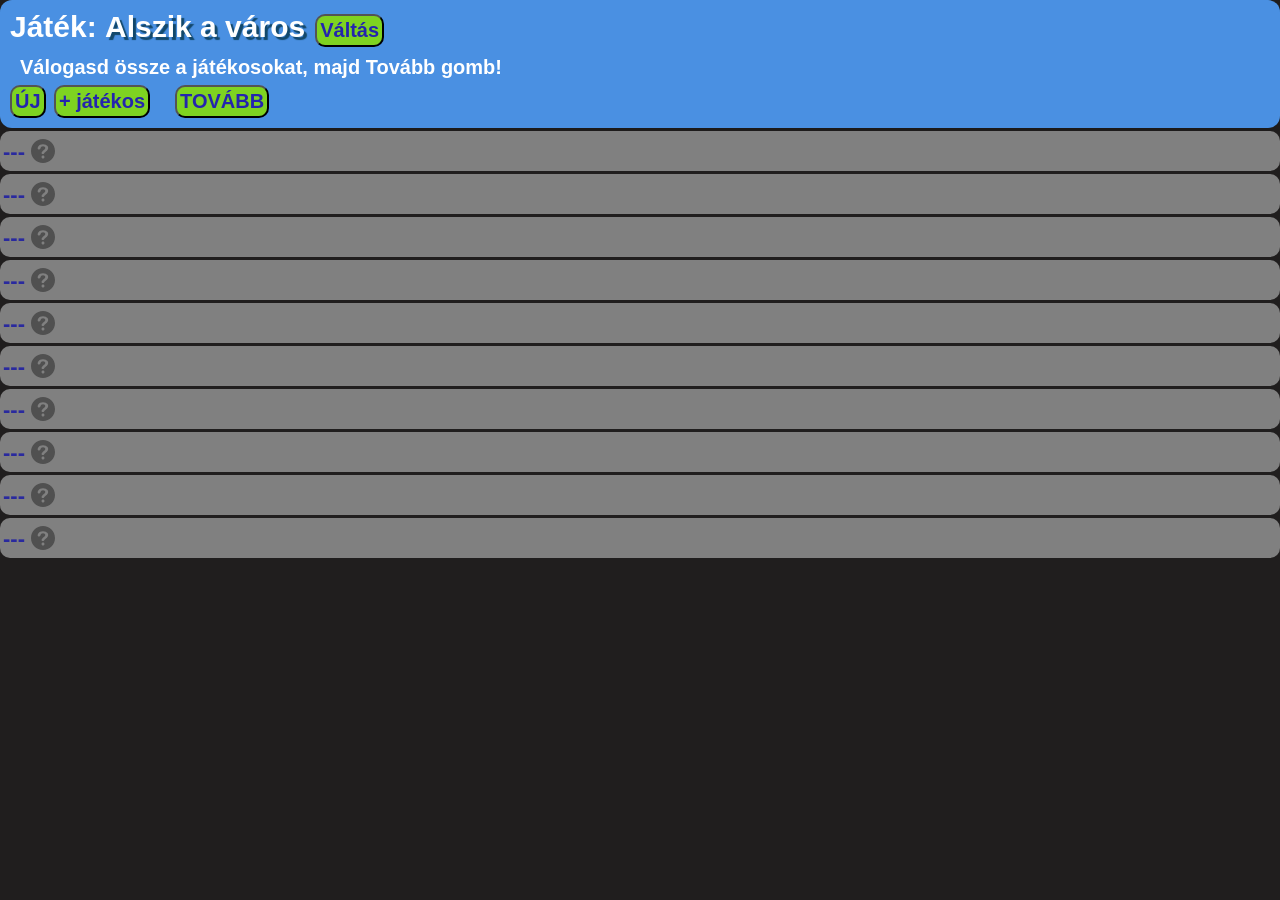
==== cards/cards.html @ e9cd3d1f "testmode, firstnight totally completed" ====
<!DOCTYPE html>
<html lang="en">
<head>
  <meta charset="UTF-8">
  <meta name="viewport" content="width=device-width, initial-scale=1.0, maximum-scale=1.0, user-scalable=no">
  <title>Cards</title>
  <!--script src="js/common.js"></script>
  <script src="js/html.js"></script>
  <script src="js/rules.js"></script>
  <script src="js/states.js" ></script>
  <script src="js/city/cityplayer.js" ></script>
  <script src="js/city/city.js" ></script>
  <script src="js/games.js" ></script>
  <script src="js/player.js" ></script>
  <script src="js/engine.js"></script-->
  <script src="js/cards.js" type="module"></script>
  <link type="text/css" rel="stylesheet" href="css/cards.css">
</head>
<body>
  <div class="content">
    <!-- Small boxes around the edges -->
    <div class="big-box">
       Játék: <div id="gameName">Jágó</div><button class="menet control" id="changeGameButton">Váltás</button>
       <div id="basket">Kosár: <div id="pont">13</div></div><br>
       <div id="message"></div><br>
       <button class="menet control" id="newGame"> ÚJ </button>
       <button class="menet control" id="player">  + játékos </button>
        &nbsp;
       <button class="menet control" id="start">  TOVÁBB </button>

       <button class="menet" id="game1"> JÁTÉK </button>
       <button class="menet" id="counting"> ELSZÁMOLÁS </button><br>
      
    </div>
    <div class="small-box empty" id="box0"></div>
    <div class="small-box empty" id="box1"></div>
    <div class="small-box empty"  id="box2"></div>
    <div class="small-box empty"  id="box3"></div>
    <div class="small-box empty"  id="box4"></div>
    <div class="small-box empty"  id="box5"></div>
    <div class="small-box empty"  id="box6"></div>
    <div class="small-box empty"  id="box7"></div>
    <div class="small-box empty"  id="box8"></div>
    <div class="small-box empty"  id="box9"></div>

</div>
  <div class="modal-overlay" id="modal">
      <div class="modal-content">
        <h2>Új játékos</h2><br>
        <div style="font-size: 20px;" id="selectNameP">
          Válassz: <select class="menet" id="selectName" style="font-size: 20px;width:70%;">
            </select>
        </div>
        <div style="font-size: 20px;" id="newNameP">
          Új név: <input class="menet" id="newName" style="font-size: 20px;width:70%;">
        </div>
        <button class="open-btn" id="addButton" style="margin-top: 20px;">Hozzáad</button>
        <button class="open-btn" id="quitAddPlayerButton" style="margin-top: 20px;">Mégsem</button>
      </div>
  </div>
  <div class="modal-overlay" id="modalGameChange">
      <div class="modal-content">
        <h2>Játék váltása</h2><br>
        A játék váltással az előző játék pontjai elvesznek.<br><br>
        <div style="font-size: 20px;" id="selectNameP">
          Válassz: <select class="menet" id="selectGame" style="font-size: 20px;width:70%;">
            </select>
        </div>
        <button class="open-btn" id="selectGameButton" style="margin-top: 20px;">Váltás</button>
        <button class="open-btn" id="quitSelectGameButton" style="margin-top: 20px;">Mégsem</button>
      </div>
  </div>
    <div class="modal-overlay" id="chooseRolesOverlay">
      <div class="modal-content" id="chooseRoles">
        <h2>Szerepek kiválogatása</h2><br>
        Kattints egy szerepre az átmozgatásához!<br><br>
        <h3>Használt szerepek:</h3>
        <div class="roleBoxClass" style="background-color: rgb(196, 255, 214);" id="activeRoles">

        </div>
        <p>
        Polgárok száma: <span id="citizenCount">0</span>
        </p>
        <br><br>
        <h3>Használaton kívüli szerepek:</h3>
        <div class="roleBoxClass" style="background-color: rgb(255, 210, 196);" id="passiveRoles">
        </div>


        <button class="open-btn" id="rolesSelectedButton" style="margin-top: 20px;">Kész</button>
      </div>
    </div>
    <div class="modal-overlay" id="showRoleOverlay">
      <div class="modal-content" id="showRoleContent">
        <h2 id="modalTitle">Szerep megmutatása</h2><br>
        <h1 id="showRoleName">Sanya</h1>
        <h1 id="showRoleRole">Banya</h1><br>
        <img src="img/witch-flying-broom-svgrepo-com.svg" alt="Role Image" id="showRoleImg"><br>
        <h3 id="showRoleDesc">leírás leírás leírás leírás leírás leírás leírás leírás leírás leírás </h3><br>

        <button class="open-btn" id="showRoleCloseButton" style="margin-top: 20px;">Bezár</button>
      </div>
  </div>
    <div class="modal-overlay" id="firstNightOverlay">
      <div class="modal-content" id="firstNightContent">
        <h2>Első éjszaka</h2><br>
        <div id="firstNightChameleon">
          Kit választott a kaméleon? <select class="menet" id="chameleonSelect" style="font-size: 20px;width:70%;">
            </select><br>
          <button class="open-btn" id="firstNightChameleonButton" style="margin-top: 20px;">Kész</button>
        </div>
        <div id="firstNightDirector">
          Kit kérdezett <span id="igQ"></span> Igazgató?<select class="menet" id="directorSelect" style="font-size: 20px;width:70%;">
            </select><br>
          <button class="open-btn" id="firstNightDirectorButton" style="margin-top: 20px;">Kész</button>
        </div>
        <div id="firstNightForecaster">
          Melyik napon ér véget a játék <span id="fcQ"></span> Időjós szerint?<input type="number" class="menet" id="forecasterInput" style="font-size: 20px;width:70%;">
            </input><br>
          <button class="open-btn" id="firstNightForecasterButton" style="margin-top: 20px;">Kész</button>
        </div>
        <div id="firstNightKillersMeeting">
          A gyilkosok ismerjék meg egymást!<br>
          <button class="open-btn" id="firstNightKillersMeetingButton" style="margin-top: 20px;">Kész</button>
        </div>
        <button class="open-btn" id="firstNightNextButton" style="margin-top: 20px;">Hajnal</button>
      </div>
    </div>
  </div>
    <div class="modal-overlay" id="dayOverlay">
      <div class="modal-content" id="dayContent">
        <div id="hungLover">
          <span id="hungLoverName"></span> is meghalt szerelmi bánatában!
        </div>
        <button class="open-btn" id="dayNextButton" style="margin-top: 20px;">Béke poraira!</button>
      </div>
    </div>


</body>
</html>
---- cards/css/cards.css ----
* {
      margin: 0;
      padding: 0;
      box-sizing: border-box;
    }

    body {
      font-family: Arial, sans-serif;
      height: 100vh;
      display: grid;
      grid-template-rows: 80px 1fr; /* Header takes 80px, rest for content */
      background-color: #201e1e;
    }

    header {
      background-color: #333;
      color: white;
      /*display: flex;
      align-items: center;
      justify-content: center;
      font-size: 1.8rem;*/
      font-weight: bold;
      height: 40px;
      text-align: center;
    }

    /*.content > * {
        min-width: 0;
    }*/

    /* The big central box spans 2x2 grid cells */
    .big-box {
      position: relative;
      width: 100%;
      background-color: #4a90e2;
      border-radius: 12px;
      color: rgb(255, 255, 255);
      font-size: 2rem;
      font-weight: bold;
      box-shadow: 0 4px 12px rgba(0,0,0,0.15);
      font-size: 30px;
      text-align: left;
      padding: 10px;
    }

    /* Smaller boxes */
    .small-box {
      position: relative;
      width: 100%;
      background-color: #7ed321;
      border-radius: 10px;
      text-align: left;
      color: rgb(41, 41, 158);
      font-size: 1.2rem;
      font-weight: bold;
      margin-top: 3px;
      position: relative;
      height: 40px;
    }

    .name {
        display: inline-block;
        font-size: 22px;
        padding: 3px;
        top: 4px;
        position: relative;
    }
    .point {
        display: inline-block;
        font-size: 30px;
        padding: 3px;
        margin-left: 10px;
    }

    img.dropImg {
        width: 15px;
    }

    .playerData {
        position: absolute;
        right: 30px;
        top: 0px;
    }

    .dropNum {
        font-size: 20px;
        width: 60px;
        min-width: 40px;
        text-align: center;
        position: relative;
        top: -2px;
    }

    .minus1 {
        display: none;
        margin: 3px;
        border-radius: 10px;
        background-color: rgb(238, 255, 116);;
        font-size: 20px;
        padding: 4px;
        margin-left: 10px;
        margin-top: 0px;
        position: relative;
        top: -3px;
    }

    .minusM {
        display: inline-block;
        margin: 3px;
        border-radius: 10px;
        background-color: rgb(238, 255, 116);;
        font-size: 20px;
        padding: 4px;
        position: relative;
        top: -3px;
    }

    .showPlayer {
        display: none;
        margin: 3px;
        border-radius: 10px;
        background-color: rgb(238, 255, 116);;
        font-size: 20px;
        padding: 4px;
        position: relative;
        top: -3px;
    }

    .hanging {
        display: none;
        margin: 3px;
        border-radius: 10px;
        background-color: rgb(238, 255, 116);;
        font-size: 20px;
        padding: 4px;
        position: relative;
        top: -3px;
    }

    #pont {
        display: inline-block;

    }

    button.menet {
        font-size: 20px;
        font-weight: bold;;
        background-color: #4a90e2;
        border-radius: 10px;
        padding: 3px;
        color: rgb(255, 255, 255);
    }

    #message {
      font-size: 20px;
      display: inline-block;
      margin-left: 10px;
    }

    button.control {
      background-color: #7ed321;
      color: #2424ae;
    }
    
    button.control:disabled {
      background-color: #777777;
      color: #40408f;
    }

       /* Overlay that darkens the background */
    .modal-overlay {
      display: none; /* Hidden by default */
      position: fixed;
      top: 0;
      left: 0;
      width: 100%;
      height: 100%;
      background-color: rgba(0, 0, 0, 0.6);
      justify-content: center;
      align-items: center;
      z-index: 1000;
    }

    /* The actual popup box */
    .modal-content {
      background-color: white;
      padding: 30px;
      border-radius: 12px;
      box-shadow: 0 10px 30px rgba(0, 0, 0, 0.3);
      max-width: 500px;
      width: 90%;
      text-align: center;
      animation: fadeIn 0.3s ease-out;
      margin: auto;
    }

    /* Close button */
    .close-btn {
      position: absolute;
      top: 10px;
      right: 15px;
      font-size: 28px;
      font-weight: bold;
      color: #aaa;
      cursor: pointer;
      background: none;
      border: none;
    }

    .close-btn:hover {
      color: #000;
    }

    /* Fade-in animation */
    @keyframes fadeIn {
      from { opacity: 0; transform: scale(0.9); }
      to   { opacity: 1; transform: scale(1); }
    }

    /* Button to open the modal */
    .open-btn {
      padding: 12px 24px;
      font-size: 16px;
      background-color: #007bff;
      color: white;
      border: none;
      border-radius: 6px;
      cursor: pointer;
    }

    .open-btn:disabled {
      background-color: #787879;
    }

    .open-btn:hover {
      background-color: #0056b3;
    }

    .open-btn:disabled:hover {
      background-color: #787879;
    }

    button.remove {
      position:absolute;
      top: 3px;
      right: 3px;
      background-color: red;
      color: white;
      font-size: 20px;
    }

    #gameName {
        display: inline-block;
        margin-right: 10px;
        text-shadow: 3px 3px 1px #13486b;
    }

    #basket {
      display: inline;
    }
   
  img.role {
    height: 60%;
    position: relative;
    top: 8px;
    margin-left: 3px;
    display: none;
  }

  img.roleChoice {
    height: 30px;
    margin: 3px;
  }

  #chooseRolesOverlay {
    display: none;
  }

  #chooseRoles {
    width: 90%;
    height: 90%;
  }

.roleBoxClass {
    margin: 4px;
    min-height: 30px;
    border-radius: 4px;;
}

.empty .playerOp {
    display: none;
}

.empty .point {
    display: none;
}

.empty .menet {
    display: none;
}

.empty > .playerData > .dropNum {
    display: none;
}

.empty > .playerData > .minus1 {
    display: none;
}

.empty > .playerData > .point {
    display: none;
}

#showRoleOverlay {
    display: none;
    z-index: 2000;
}

#showRoleContent {
    width: 98%;
    min-height: 95%;
    max-height: fit-content;
    max-width: 98%;
    font-size: max(1.3vw, 1.3vh, 1em);
    background-image: url(./../img/paperback.jpg);
	  background-size: cover;
    border: darkslategray outset 5px;
    border-radius: 10px;
    color: darkslategray;
}

#modalTitle {
  text-decoration: underline;
}

#showRoleName {
  color: cornflowerblue;
  font-size: max(1.75vw, 1.5em);
}

#showRoleRole {
  color: orange;
  text-shadow: -1px -1px 0 darkblue, 1px -1px 0 darkblue, -1px 1px 0 darkblue, 1px 1px 0 darkblue;
  font-size: max(1.9vw, 1.6em);
  margin-top: 10px;
}

#showRoleImg {
  width: min(40vw, 35vh, 150px);
    border: 4px outset lightcyan;
    outline: none;
    background-color: paleturquoise;
    margin: 0 auto 20px;
    padding: 10px;
}

img.showPlayerImg {
    height: 20px;
}

#firstNightOverlay {
    display: none;
}

#firstNightKillersMeeting {
    display: none;
}

#firstNightChameleon {
    display: none;
}

#firstNightDirector {
    display: none;
}

#firstNightForecaster {
    display: none;
}

#dayOverlay {
    display: none;
}

#chameleon-text {
    font-size: 0.7em;
}
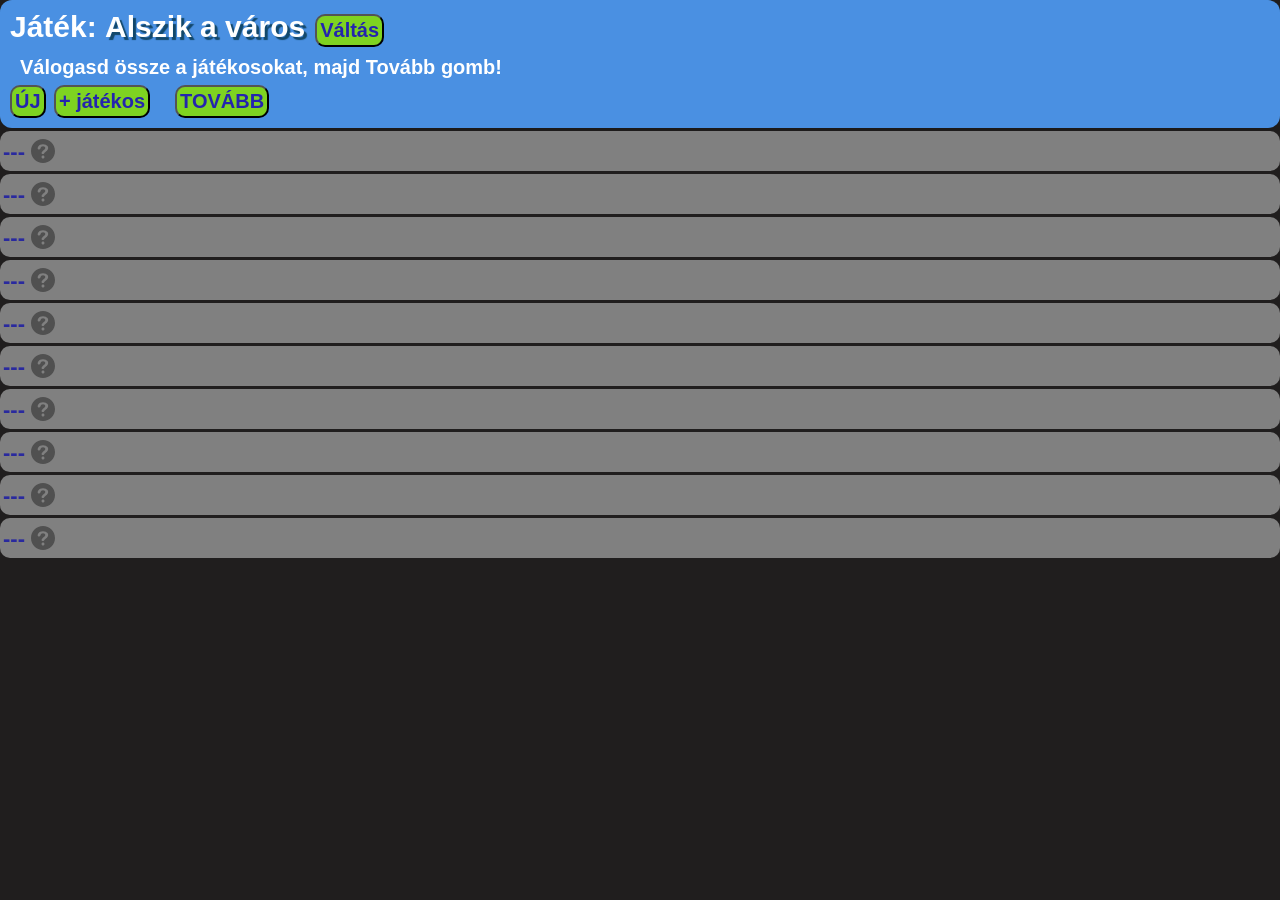
==== commit dc286820: "Nightactions: priest, neighbur, cupido; minor fixes" ====
--- a/cards/cards.html
+++ b/cards/cards.html
@@ -127,14 +127,25 @@
       </div>
     </div>
   </div>
-    <div class="modal-overlay" id="dayOverlay">
-      <div class="modal-content" id="dayContent">
-        <div id="hungLover">
-          <span id="hungLoverName"></span> is meghalt szerelmi bánatában!
-        </div>
-        <button class="open-btn" id="dayNextButton" style="margin-top: 20px;">Béke poraira!</button>
+  <div class="modal-overlay" id="nightOverlay">
+    <div class="modal-content" id="nightContent">
+      <div id="nightEvent">
+        <span id="neMessage"></span>
+        <select class="menet" id="neSelect"></select><br>
+        <select class="menet" id="neSelect2"></select><br>
+        <button class="open-btn" id="neButton" style="margin-top: 20px;">Kész</button>
       </div>
+      <!-- <button class="open-btn" id="nightNextButton" style="margin-top: 20px;" disabled>Ébresztő</button> -->
     </div>
+  </div>
+  <div class="modal-overlay" id="dayOverlay">
+    <div class="modal-content" id="dayContent">
+      <div id="hungLover">
+        <span id="hungLoverName"></span> is meghalt szerelmi bánatában!
+      </div>
+      <button class="open-btn" id="dayNextButton" style="margin-top: 20px;">Béke poraira!</button>
+    </div>
+  </div>
 
 
 </body>
--- a/cards/css/cards.css
+++ b/cards/css/cards.css
@@ -346,7 +346,7 @@
 }
 
 #showRoleImg {
-  width: min(40vw, 35vh, 150px);
+  width: min(40vw, 35vh, 160px);
     border: 4px outset lightcyan;
     outline: none;
     background-color: paleturquoise;
@@ -385,3 +385,21 @@
 #chameleon-text {
     font-size: 0.7em;
 }
+
+#nightOverlay {
+    display: none;
+}
+
+#neSelect, #neSelect2 {
+    display: none;
+    margin: 10px auto;
+    padding: 5px;
+    font-size: 1.1em;
+    font-size: 20px;
+    width:70%;
+}
+
+.deadPlayer {
+  background-color: rgb(107, 92, 92) !important;
+  color: black !important;
+}
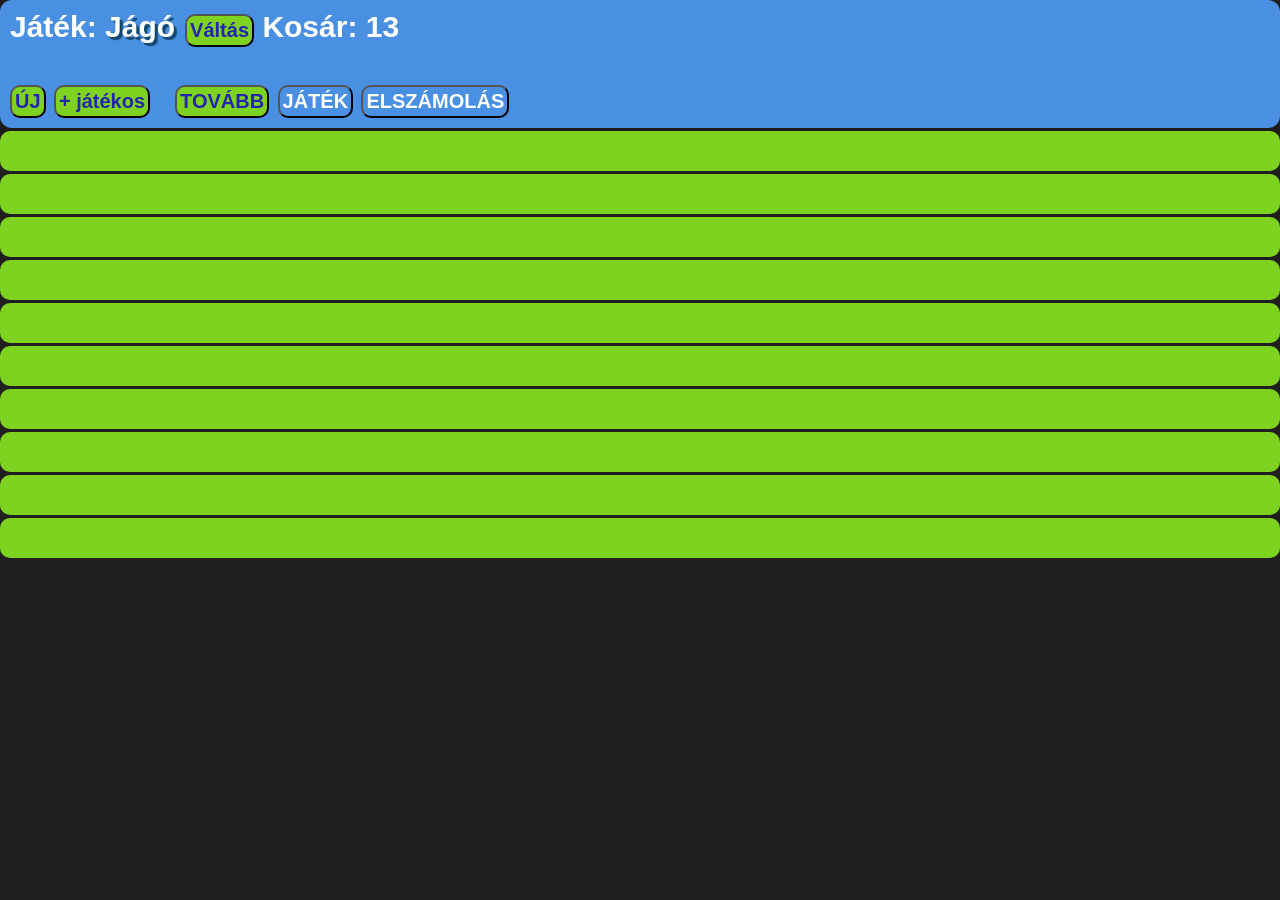
==== commit 7f22854c: "all 1st night (+halfvro) and night actions completed" ====
--- a/cards/cards.html
+++ b/cards/cards.html
@@ -119,6 +119,11 @@
             </input><br>
           <button class="open-btn" id="firstNightForecasterButton" style="margin-top: 20px;">Kész</button>
         </div>
+        <div id="firstNightHalfbro">
+          A <span id="hbQ"></span>Féltestvér ismerje meg a gyilkosokat anékül, hogy ők felnéznének!<br>
+          <div id="killist"></div>
+          <button class="open-btn" id="firstNightHalfbroButton" style="margin-top: 20px;">Kész</button>
+        </div>
         <div id="firstNightKillersMeeting">
           A gyilkosok ismerjék meg egymást!<br>
           <button class="open-btn" id="firstNightKillersMeetingButton" style="margin-top: 20px;">Kész</button>
@@ -135,7 +140,6 @@
         <select class="menet" id="neSelect2"></select><br>
         <button class="open-btn" id="neButton" style="margin-top: 20px;">Kész</button>
       </div>
-      <!-- <button class="open-btn" id="nightNextButton" style="margin-top: 20px;" disabled>Ébresztő</button> -->
     </div>
   </div>
   <div class="modal-overlay" id="dayOverlay">
--- a/cards/css/cards.css
+++ b/cards/css/cards.css
@@ -378,6 +378,10 @@
     display: none;
 }
 
+#firstNightHalfbro {
+    display: none;
+}
+
 #dayOverlay {
     display: none;
 }
@@ -402,4 +406,9 @@
 .deadPlayer {
   background-color: rgb(107, 92, 92) !important;
   color: black !important;
+}
+
+#killist {
+	padding: 8px;
+	margin-left: 10px auto;
 }
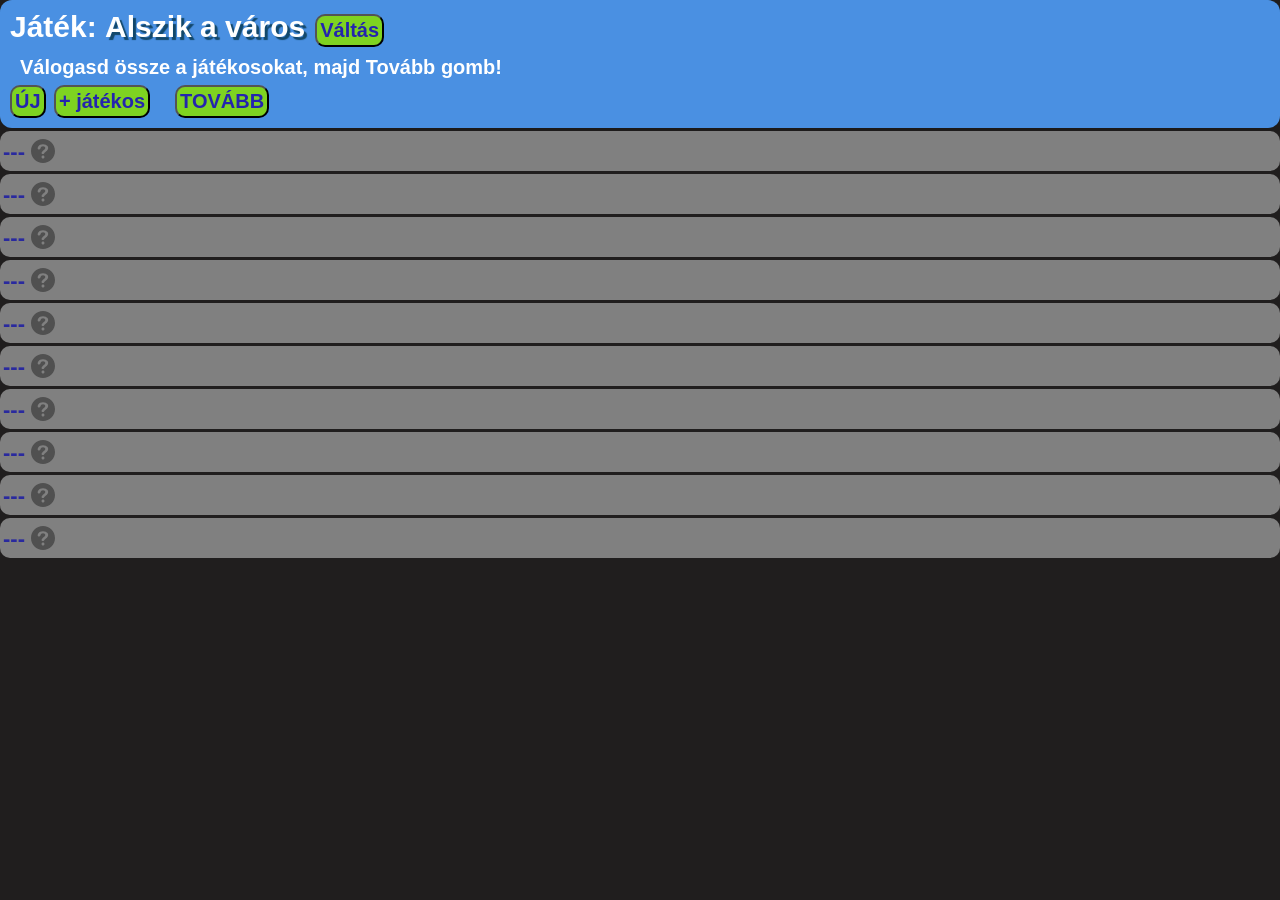
==== commit fb4fd8ba: "night really complete with chameleon" ====
--- a/cards/cards.html
+++ b/cards/cards.html
@@ -138,8 +138,9 @@
         <span id="neMessage"></span>
         <select class="menet" id="neSelect"></select><br>
         <select class="menet" id="neSelect2"></select><br>
-        <button class="open-btn" id="neButton" style="margin-top: 20px;">Kész</button>
+        <button class="open-btn" id="neButton" style="margin-top: 20px;">Kész</button><br>
       </div>
+      <button class="open-btn" id="nightNextButton">Ébresztő!</button>
     </div>
   </div>
   <div class="modal-overlay" id="dayOverlay">
--- a/cards/css/cards.css
+++ b/cards/css/cards.css
@@ -411,4 +411,9 @@
 #killist {
 	padding: 8px;
 	margin-left: 10px auto;
+}
+
+#nightNextButton {
+  display: none;
+  margin: 0 auto;
 }
